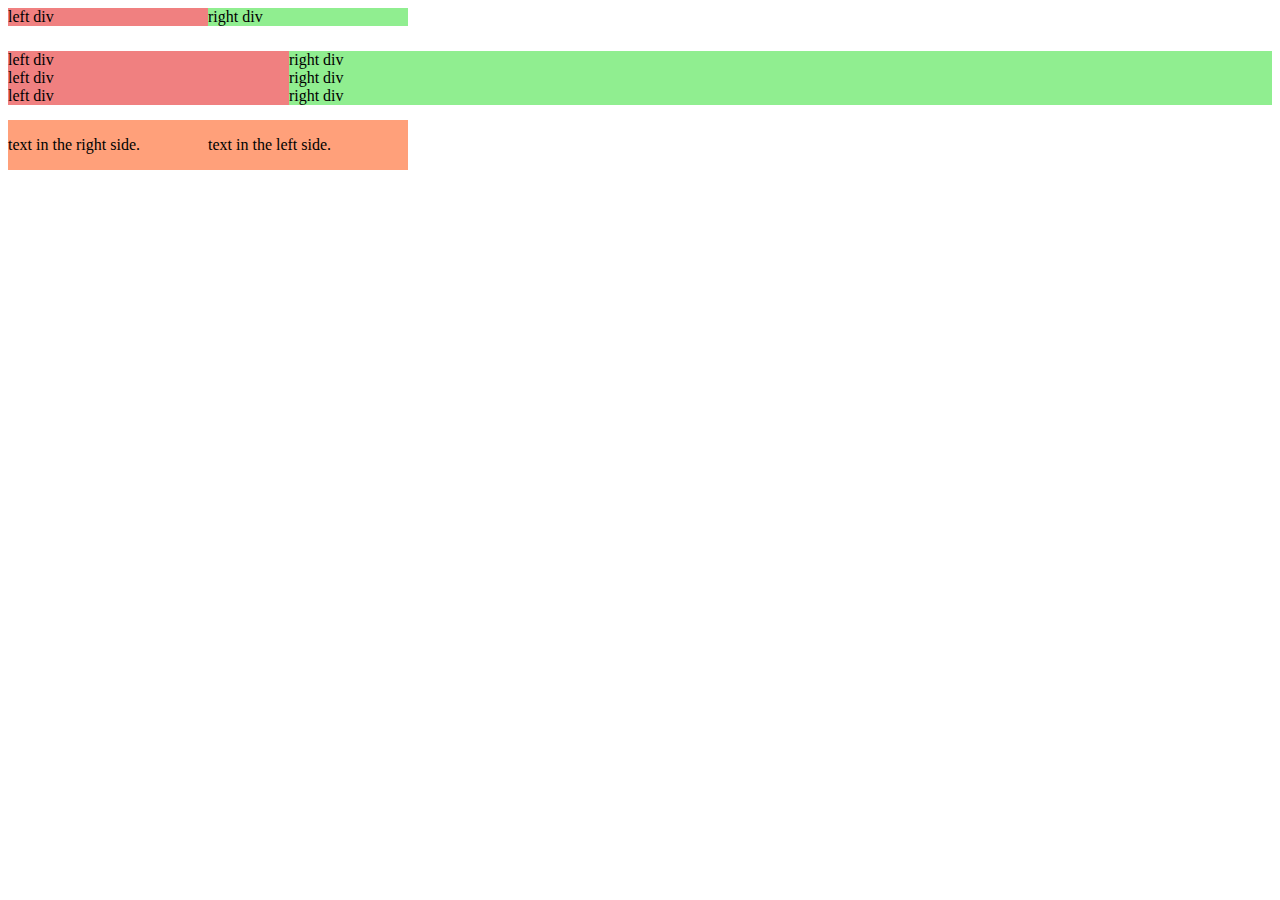
==== exerciseFour-TryingCSSGrid/tutorialExample.html @ b01bdcad "Renamed the folder names, no further changes." ====
<!DOCTYPE html>
<html lang="en">
<head>

  <meta charset="UTF-8">
  <meta http-equiv="X-UA-Compatible" content="IE=edge">
  <meta name="viewport" content="width=device-width, initial-scale=1.0">
  
  <title>exercise four | Trying out CSS Grid </title>

  <link rel="stylesheet" href="tutorialExampleStylesheet.css">

</head>
<body>
  
  <!-- 
    Inline styles will be used for this file because
    it will be easier to view the styles and the html
    elements and contents if all of the variables are
    in one space. 
   -->
  
  
   <div style=" 
      display: grid;
      grid-template-columns: 200px 200px;
   ">

    <div style=" background-color: lightcoral; ">
    left div
    </div>

    <div style="background-color: lightgreen;">
      right div
    </div>
  </div>



  <!-- 
    
    fr unit means that the space value is equivalent to whatever is the 
    free space available inside the website. 

    works like the grid box layout manager in java, with the way
    weights and columns and rows work. 

    though I don't know how to specifically assign an html element to a
    position in the grid. 

   -->
  <div style=" 
      display: grid;
      grid-template-columns: 2fr 7fr;
      margin-top:  25px;
  ">

    <div style=" background-color: lightcoral; ">
    left div
    </div>

    <div style="background-color: lightgreen;">
      right div
    </div>

    <div style=" background-color: lightcoral; ">
    left div
    </div>

    <div style="background-color: lightgreen;">
      right div
    </div>
    
    <div style=" background-color: lightcoral; ">
    left div
    </div>

    <div style="background-color: lightgreen;">
      right div
    </div>
    
  </div>

  <!-- trying out CSS Grid with external stylesheet. -->
  <div class="outerContainer">
    <div class="innerContainer">
      <p>text in the right side.</p>
    </div>
    <div class="innerContainer">
      <p>text in the left side.</p>
    </div>
  </div>

</body>

</html>
---- exerciseFour-TryingCSSGrid/tutorialExampleStylesheet.css ----
.outerContainer {
    
  margin-top:  15px;
  display: grid;
  grid-template-columns: 200px 200px 1fr;
}

.innerContainer {
  background-color: lightsalmon;
}
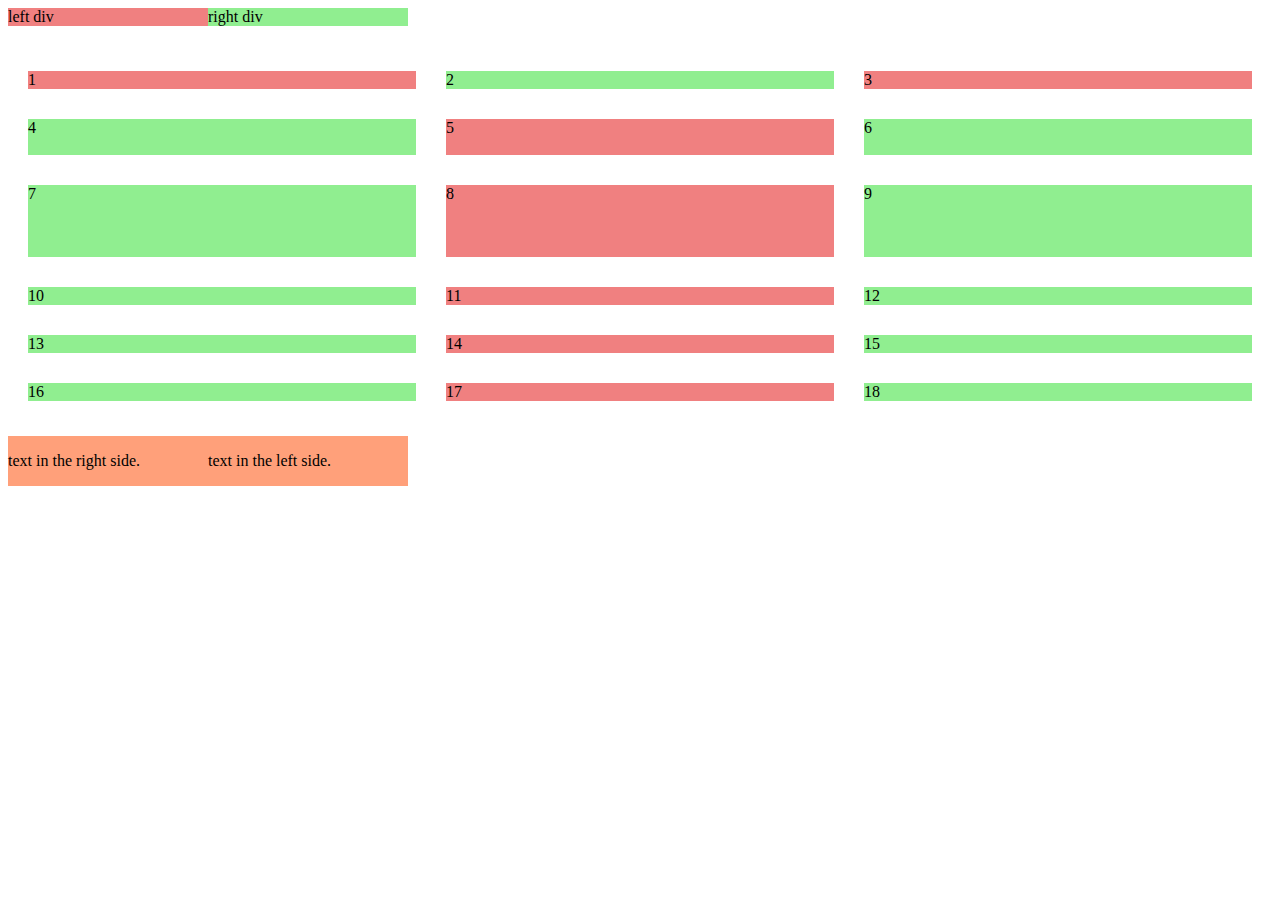
==== commit a5603bd4: "Renamed site title and Played around with CSS grid" ====
--- a/exerciseFour-TryingCSSGrid/tutorialExample.html
+++ b/exerciseFour-TryingCSSGrid/tutorialExample.html
@@ -50,35 +50,96 @@
 
    -->
   <div style=" 
-      display: grid;
-      grid-template-columns: 2fr 7fr;
-      margin-top:  25px;
+    
+    display: grid;
+
+    grid-template-columns: 1fr 1fr 1fr;
+    grid-template-rows: 1fr 2fr 4fr;
+    row-gap:  30px;
+    column-gap: 30px;
+    
+    padding: 20px;
+    margin-top: 25px;
   ">
 
     <div style=" background-color: lightcoral; ">
-    left div
+    1
     </div>
 
     <div style="background-color: lightgreen;">
-      right div
+    2
     </div>
 
     <div style=" background-color: lightcoral; ">
-    left div
+    3
+    </div>
+
+
+    <div style="background-color: lightgreen;">
+    4
+    </div>
+    
+    <div style=" background-color: lightcoral; ">
+    5
     </div>
 
     <div style="background-color: lightgreen;">
-      right div
+    6
+    </div>
+    
+
+    <div style="background-color: lightgreen;">
+    7
     </div>
     
     <div style=" background-color: lightcoral; ">
-    left div
+    8
     </div>
 
     <div style="background-color: lightgreen;">
-      right div
+    9
     </div>
     
+    
+    <div style="background-color: lightgreen;">
+    10
+    </div>
+    
+    <div style=" background-color: lightcoral; ">
+    11
+    </div>
+
+    <div style="background-color: lightgreen;">
+    12
+    </div>
+
+
+    <div style="background-color: lightgreen;">
+    13
+    </div>
+    
+    <div style=" background-color: lightcoral; ">
+    14
+    </div>
+
+    <div style="background-color: lightgreen;">
+    15
+    </div>
+
+
+    <div style="background-color: lightgreen;">
+    16
+    </div>
+    
+    <div style=" background-color: lightcoral; ">
+    17
+    </div>
+
+    <div style="background-color: lightgreen;">
+    18
+    </div>
+
+
   </div>
 
   <!-- trying out CSS Grid with external stylesheet. -->
